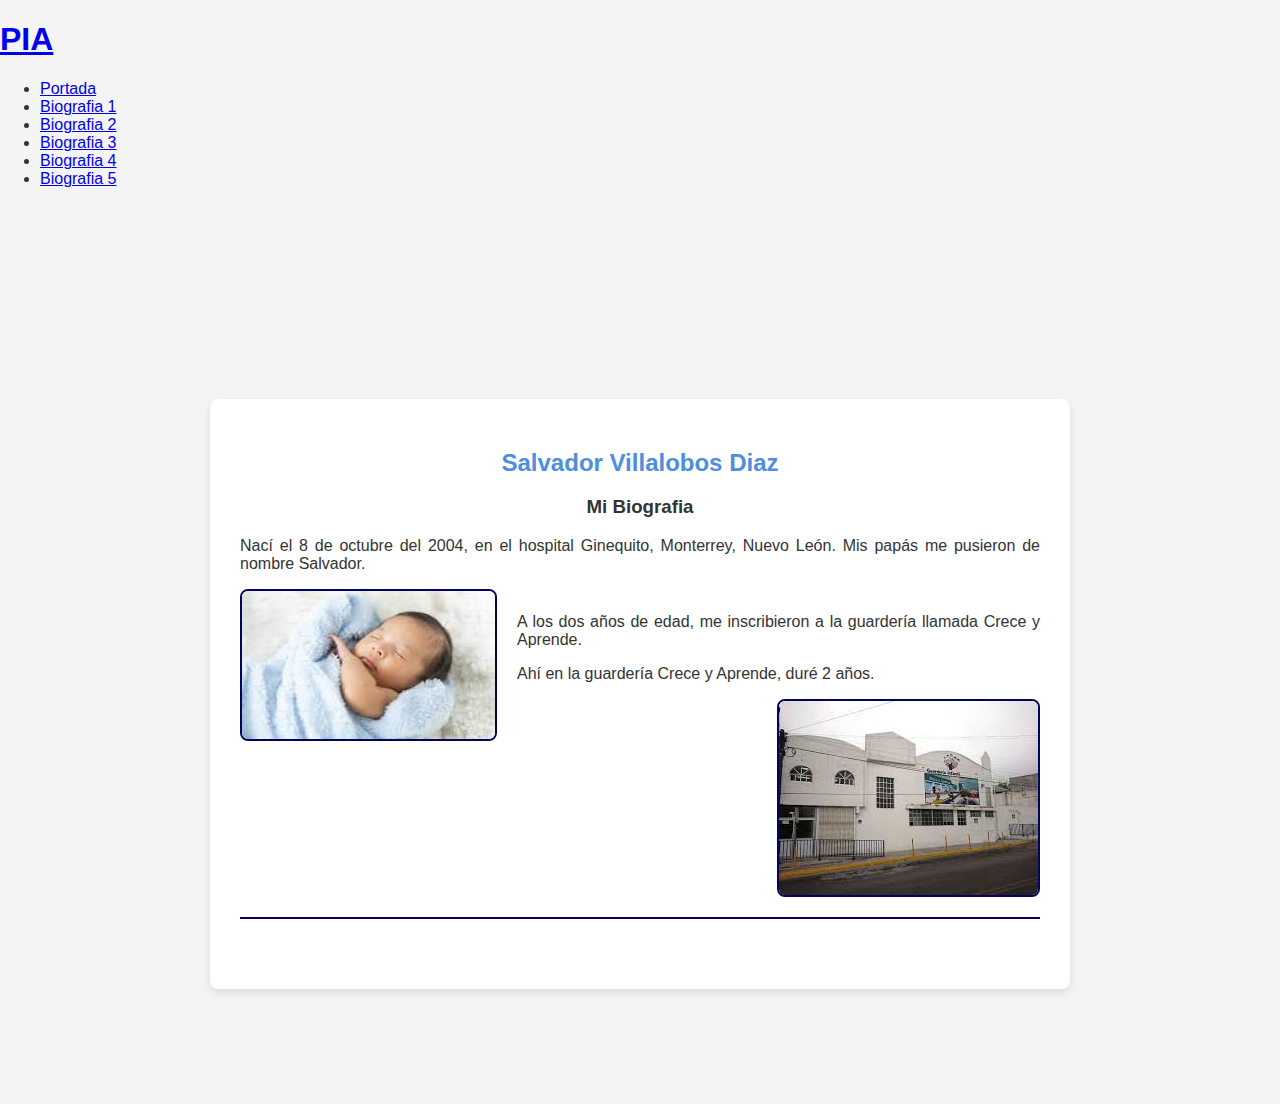
==== src/htmls/css/B1.html @ 47350c29 "c" ====
<!doctype html>
<html lang="en">
<head>
  <meta charset="utf-8">
  <title>PiaPrograWebFime</title>
  <meta name="viewport" content="width=device-width, initial-scale=1">
  <link rel="icon" type="image/x-icon" href="favicon.ico">
  <style>
    body {
        font-family: 'Poppins', sans-serif;
        background-color: #f4f4f4;
        color: #333;
        margin: 0;
        padding: 0;
    }

    .header {
        width: 100%;
    }

    .container {
        display: flex;
        justify-content: center;
        align-items: center;
        min-height: 100vh;
        padding-top: 80px;
        box-sizing: border-box;
    }

    .inner-container {
        max-width: 800px;
        width: 100%;
        background-color: white;
        padding: 30px;
        border-radius: 8px;
        box-shadow: 0 4px 8px rgba(0, 0, 0, 0.1);
    }

    .content {
        text-align: justify;
    }

    .section {
        margin-bottom: 40px;
    }

    /* Estilos para las imágenes flotantes */
    .content-img-left {
        float: left;
        margin: 0 20px 20px 0;
        max-width: 45%; /* Ajusta el tamaño según lo necesites */
        border-radius: 8px;
        border: 2px solid #03045E;
    }

    .content-img-right {
        float: right;
        margin: 0 0 20px 20px;
        max-width: 45%; /* Ajusta el tamaño según lo necesites */
        border-radius: 8px;
        border: 2px solid #03045E;
    }

    .separador {
        clear: both;
        border-top: 2px solid #03045E;
        margin: 40px 0;
    }

    h2 {
        text-align: center;
    }

    h3 {
        text-align: center;
    }

    .primary-button {
        display: inline-block;
        margin: 20px auto;
        padding: 20px 30px;
        font-size: 1.2em;
        background-color: #023E8A;
        color: white;
        border: none;
        border-radius: 5px;
        cursor: pointer;
        transition: background-color 0.3s ease;
    }
  </style>
</head>
<body>

    <header class="header">
        <a href="#" class="header__link">
            <h1 class="header__texto">PIA</h1>
        </a>    
        <nav class="menu">
            <ul class="menu__list">
                <li class="menu__link"><a href="index.html">Portada</a></li>
                <li class="menu__link"><a href="B1.html">Biografia 1</a></li>
                <li class="menu__link"><a href="B2.html">Biografia 2</a></li>
                <li class="menu__link"><a href="B3.html">Biografia 3</a></li>
                <li class="menu__link"><a href="B4.html">Biografia 4</a></li>
                <li class="menu__link"><a href="B5.html">Biografia 5</a></li>
            </ul>
        </nav>
    </header>

    <div class="container">
        <div class="inner-container">
            <section class="content">
                <div class="section">
                    <h2><span style="color: #4e8ddf; font-weight: bold;">Salvador Villalobos Diaz</span></h2>
                    <h3>Mi Biografia</h3>
                    <p>Nací el 8 de octubre del 2004, en el hospital Ginequito, Monterrey, Nuevo León. Mis papás me pusieron de nombre Salvador.</p>
                    <img src="b1.jpg" alt="Imagen izquierda" class="content-img-left">
                </div>

                <div class="section">
                    <p>A los dos años de edad, me inscribieron a la guardería llamada Crece y Aprende.</p>
                    <p>Ahí en la guardería Crece y Aprende, duré 2 años.</p>
                    <img src="guarderia.jpg" alt="Imagen derecha" class="content-img-right">
                </div>

                <div class="separador"></div>
            </section>
        </div>
    </div>

</body>
</html>
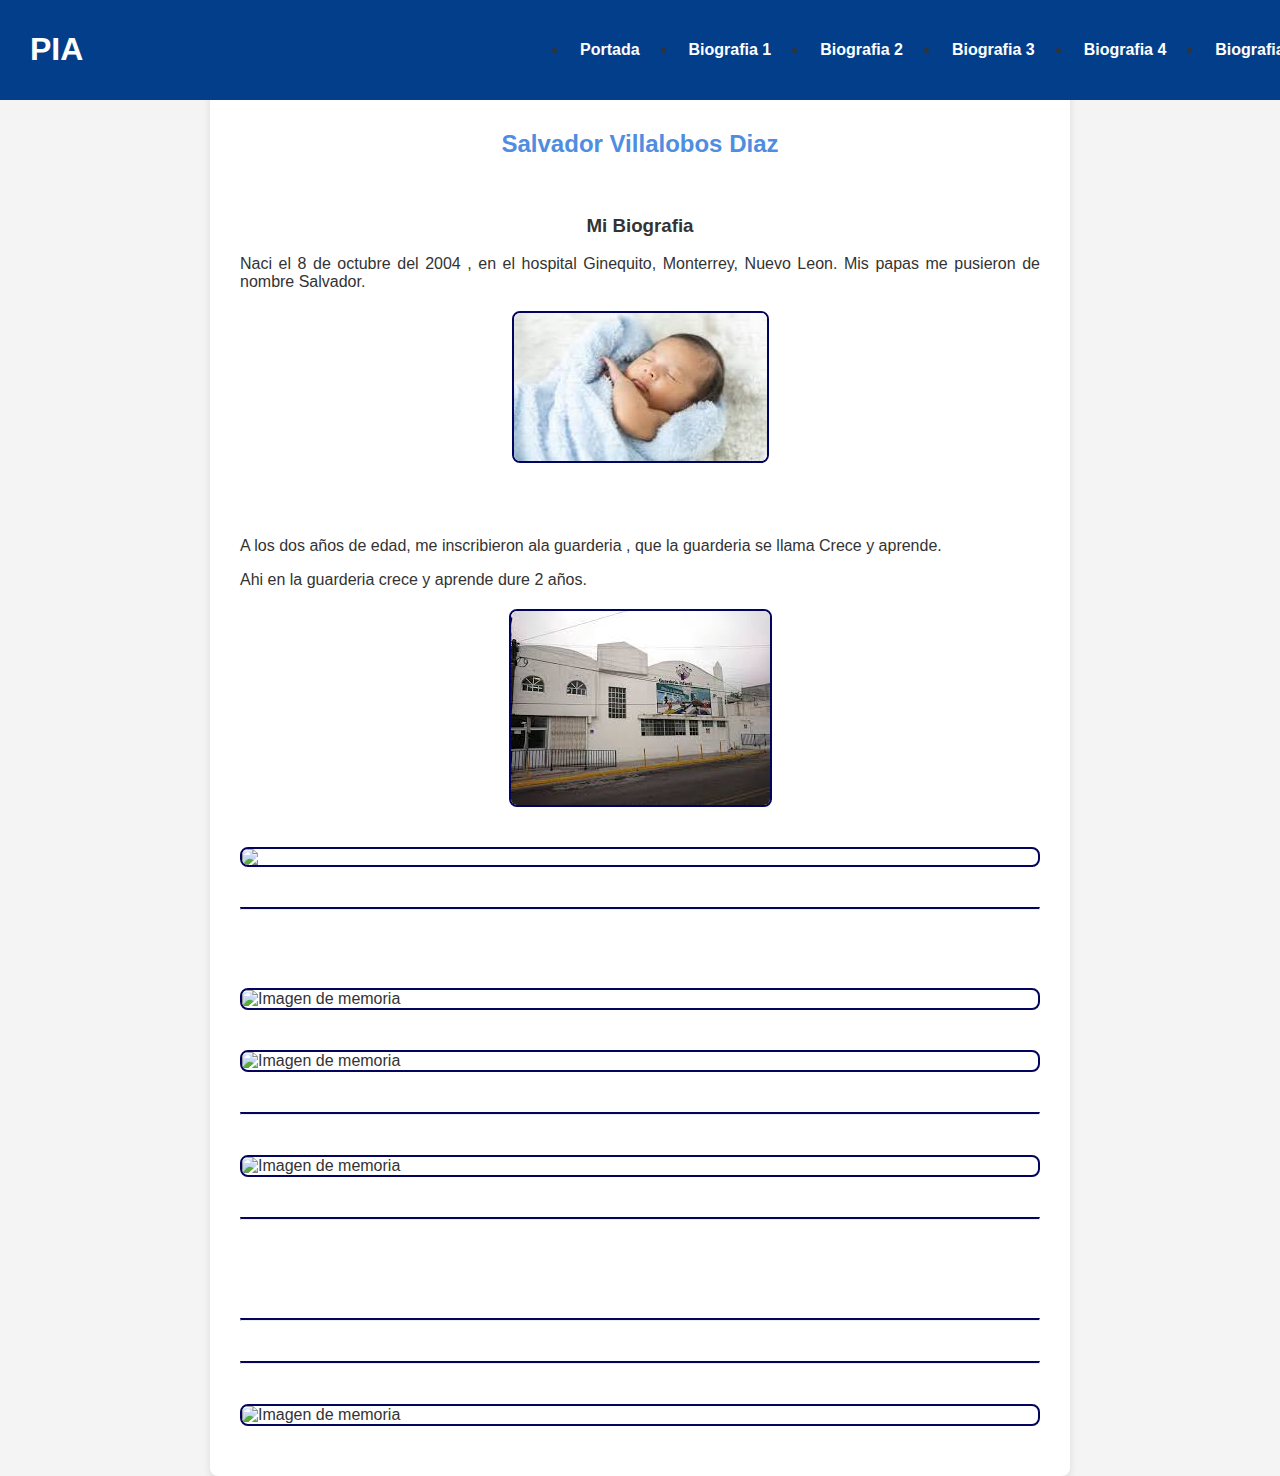
==== commit 3af4945f: "Update B1.html" ====
--- a/src/htmls/css/B1.html
+++ b/src/htmls/css/B1.html
@@ -7,94 +7,161 @@
   <link rel="icon" type="image/x-icon" href="favicon.ico">
   <style>
     body {
-        font-family: 'Poppins', sans-serif;
-        background-color: #f4f4f4;
-        color: #333;
-        margin: 0;
-        padding: 0;
-    }
-
-    .header {
-        width: 100%;
-    }
-
-    .container {
-        display: flex;
-        justify-content: center;
-        align-items: center;
-        min-height: 100vh;
-        padding-top: 80px;
-        box-sizing: border-box;
-    }
-
-    .inner-container {
-        max-width: 800px;
-        width: 100%;
-        background-color: white;
-        padding: 30px;
-        border-radius: 8px;
-        box-shadow: 0 4px 8px rgba(0, 0, 0, 0.1);
-    }
-
-    .content {
-        text-align: justify;
-    }
-
-    .section {
-        margin-bottom: 40px;
-    }
-
-    /* Estilos para las imágenes flotantes */
-    .content-img-left {
-        float: left;
-        margin: 0 20px 20px 0;
-        max-width: 45%; /* Ajusta el tamaño según lo necesites */
-        border-radius: 8px;
-        border: 2px solid #03045E;
-    }
-
-    .content-img-right {
-        float: right;
-        margin: 0 0 20px 20px;
-        max-width: 45%; /* Ajusta el tamaño según lo necesites */
-        border-radius: 8px;
-        border: 2px solid #03045E;
-    }
-
-    .separador {
-        clear: both;
-        border-top: 2px solid #03045E;
-        margin: 40px 0;
-    }
-
-    h2 {
-        text-align: center;
-    }
-
-    h3 {
-        text-align: center;
-    }
-
-    .primary-button {
-        display: inline-block;
-        margin: 20px auto;
-        padding: 20px 30px;
-        font-size: 1.2em;
-        background-color: #023E8A;
-        color: white;
-        border: none;
-        border-radius: 5px;
-        cursor: pointer;
-        transition: background-color 0.3s ease;
-    }
+    font-family: 'Poppins', sans-serif;
+    background-color: #f4f4f4;
+    color: #333;
+    margin: 0;
+    padding: 0;
+}
+
+.header {
+    width: 100%;
+}
+
+.container {
+    display: flex;
+    justify-content: center;
+    align-items: center;
+    min-height: 100vh;
+    padding-top: 80px; /* Asegura que el contenido no quede solapado por el header */
+    box-sizing: border-box;
+}
+
+.inner-container {
+    max-width: 800px;
+    width: 100%;
+    background-color: white;
+    padding: 30px;
+    border-radius: 8px;
+    box-shadow: 0 4px 8px rgba(0, 0, 0, 0.1);
+}
+
+.content {
+    text-align: justify;
+}
+
+.section {
+    margin-bottom: 40px;
+}
+
+.content-img {
+    max-width: 100%;
+    height: auto;
+    display: block;
+    margin: 20px auto; /* Centra la imagen */
+    border-radius: 8px;
+    border: 2px solid #03045E;
+}
+
+.separador {
+    border-top: 2px solid #03045E;
+    margin: 40px 0;
+}
+
+.features-list, .functions-list {
+    list-style-type: square;
+    padding-left: 40px;
+    text-align: left;
+    color: #555;
+}
+
+h2{
+    text-align: center;
+}
+
+h3{
+    text-align: center;
+}
+
+.primary-button {
+    display: inline-block;
+    margin: 20px auto;
+    padding: 20px 30px; /* Tamaño del botón */
+    font-size: 1.2em; /* Tamaño de la fuente */
+    background-color: #023E8A;
+    color: white;
+    border: none;
+    border-radius: 5px;
+    cursor: pointer;
+    transition: background-color 0.3s ease;
+  }
+  .header {
+    display: flex;
+    justify-content: flex-start; /* Alinear contenido hacia la izquierda */
+    align-items: center;
+    background-color: #023E8A;
+    backdrop-filter: blur(12px);
+    -webkit-backdrop-filter: blur(12px);
+    position: fixed;
+    width: 100%;
+    padding: 10px 30px;
+    font-family: "Montserrat", sans-serif;
+    font-weight: 700;
+    gap: 40px; /* Espacio entre el logo/texto y el menú */
+}
+
+/* Enlace de header */
+.header__link {
+    display: flex;
+    align-items: center;
+    gap: 10px;
+    text-decoration: none;
+}
+
+/* Logo de imagen en el header */
+.header__img {
+    width: 90px;
+}
+
+/* Texto del header */
+.header__texto {
+    font-size: 2rem;
+    color: white;
+    font-weight: 600;
+}
+
+/* Menu principal */
+.menu {
+    display: flex;
+    justify-content: flex-end;
+    flex-grow: 1; /* Permite que el menú ocupe el espacio restante */
+}
+
+/* Lista de enlaces en el menú */
+.menu__list {
+    display: flex;
+    gap: 25px; /* Espacio entre los elementos del menú */
+}
+
+/* Enlace de cada elemento del menú */
+.menu__link a {
+    font-size: 1rem;
+    font-weight: 600;
+    color: white;
+    text-decoration: none;
+    padding: 8px 12px; /* Espacio alrededor del texto */
+    transition: background-color 0.3s;
+}
+
+/* Efecto de hover */
+.menu__link a:hover {
+    background-color: #03045E;
+    border-radius: 5px;
+}
+
+
+
   </style>
 </head>
 <body>
 
+    <!-- Barra de menú superior (Header) -->
     <header class="header">
         <a href="#" class="header__link">
+            
             <h1 class="header__texto">PIA</h1>
         </a>    
+        
         <nav class="menu">
             <ul class="menu__list">
                 <li class="menu__link"><a href="index.html">Portada</a></li>
@@ -103,30 +170,113 @@
                 <li class="menu__link"><a href="B3.html">Biografia 3</a></li>
                 <li class="menu__link"><a href="B4.html">Biografia 4</a></li>
                 <li class="menu__link"><a href="B5.html">Biografia 5</a></li>
+                
             </ul>
         </nav>
     </header>
 
+    <!-- Contenedor principal -->
     <div class="container">
         <div class="inner-container">
             <section class="content">
-                <div class="section">
+                <!-- Introducción -->
+                <div class="section">
+                    
                     <h2><span style="color: #4e8ddf; font-weight: bold;">Salvador Villalobos Diaz</span></h2>
+                    <br>
                     <h3>Mi Biografia</h3>
-                    <p>Nací el 8 de octubre del 2004, en el hospital Ginequito, Monterrey, Nuevo León. Mis papás me pusieron de nombre Salvador.</p>
-                    <img src="b1.jpg" alt="Imagen izquierda" class="content-img-left">
-                </div>
-
-                <div class="section">
-                    <p>A los dos años de edad, me inscribieron a la guardería llamada Crece y Aprende.</p>
-                    <p>Ahí en la guardería Crece y Aprende, duré 2 años.</p>
-                    <img src="guarderia.jpg" alt="Imagen derecha" class="content-img-right">
-                </div>
-
-                <div class="separador"></div>
+                    <p>Naci el 8 de octubre del 2004 , en el hospital Ginequito, Monterrey, Nuevo Leon. Mis papas
+                        me pusieron de nombre Salvador.
+                    </p>
+                    <img src="b1.jpg" alt="Imagen izquierda"  class="content-img">
+                </div>
+
+              
+
+               
+
+                <!-- Tipos de Memorias en Windows 98 -->
+                <div class="section">
+                    
+                    <br>
+                    <p>A los dos años de edad, me inscribieron ala guarderia , que la guarderia 
+                        se llama Crece y aprende. </p>
+                        <p> Ahi en la guarderia crece y aprende dure 2 años.</p>
+                        
+                        <img src="guarderia.jpg" alt="Imagen izquierda"  class="content-img">
+                        
+                    
+                    <h4></h4>
+                    <p></p>
+                    
+                </div>
+
+                <img src="./assets/img/Memoria1_Windows98.jpg" class="content-img">
+
+                <hr class="separador">
+
+                <!-- Sistema de Archivos en Windows 98 -->
+                <div class="section">
+                    <h3></h3>
+                    <br>
+                    <p></p>
+                    
+                    
+
+                    <img src="./assets/img/FAT32.jpeg" alt="Imagen de memoria" class="content-img">
+
+                    <h4></h4>
+                   
+                </div>
+
+                <img src="./assets/img/sistemadearchivos.jpg" alt="Imagen de memoria" class="content-img">
+
+                <hr class="separador">
+
+                <!-- Nuevas Secciones Agregadas al Final -->
+                <div class="section">
+                    <h3></h3>
+                </div>
+                <img src="./assets/img/WIN98_Mem.gif" alt="Imagen de memoria" class="content-img">
+
+                <p></p> 
+                
+                
+                
+                <hr class="separador"> <!-- Línea separadora -->
+
+                        <!-- Seguridad de Memoria en Windows 98 -->
+                        <div class="section">
+                            <h3></h3>
+                             <br>
+                             <p></p>
+
+</div>
+                
+
+                <hr class="separador">
+
+                <!-- Control de Espacios de Memoria en Windows 98 -->
+                <div class="section">
+                    <h3></h3>
+                </div>
+                <p></p>
+                <!--CMD-->
+                <hr class="separador"> <!-- Línea separadora -->
+                <div class="section">
+                    <h3></h3>
+                </div>
+                <img src="./assets/img/vcache.jpg" alt="Imagen de memoria" class="content-img">
+
+                <p></p>
+                
+                
+
+
             </section>
         </div>
     </div>
-
+   
 </body>
 </html>
+
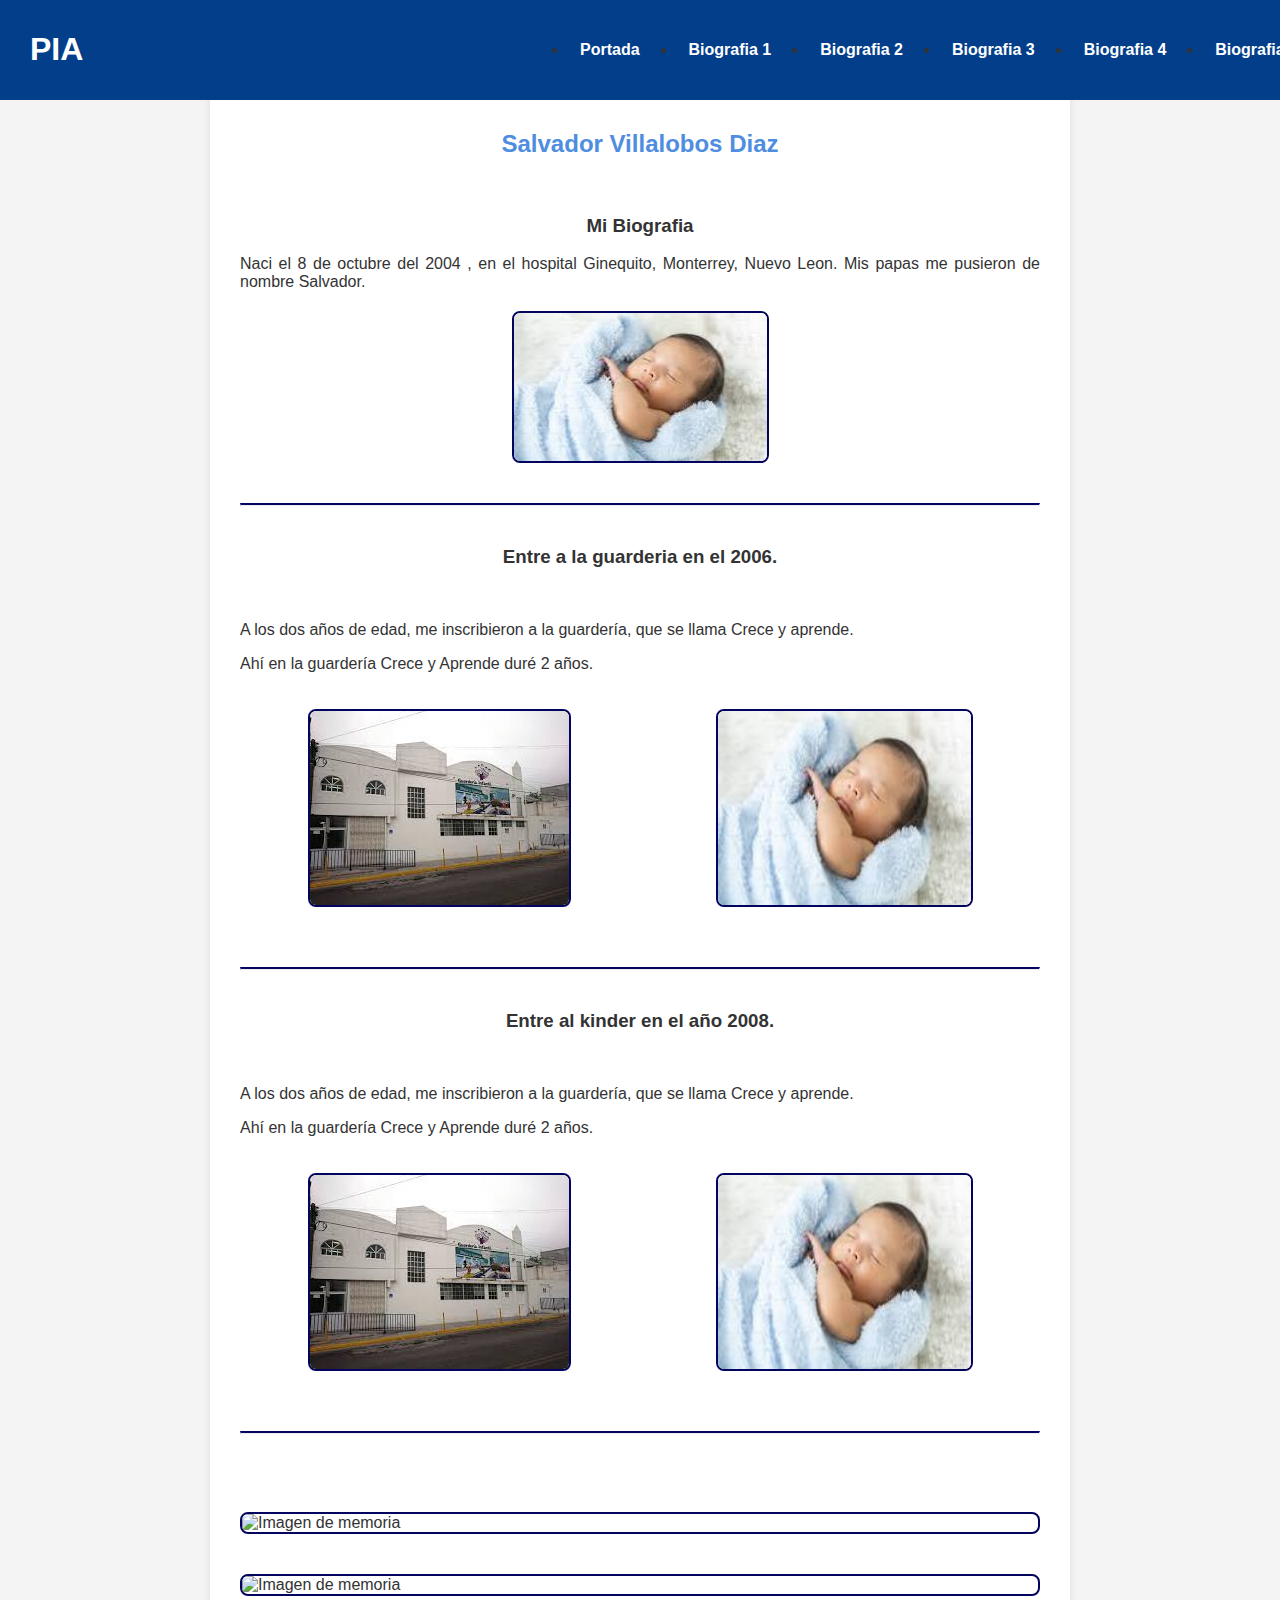
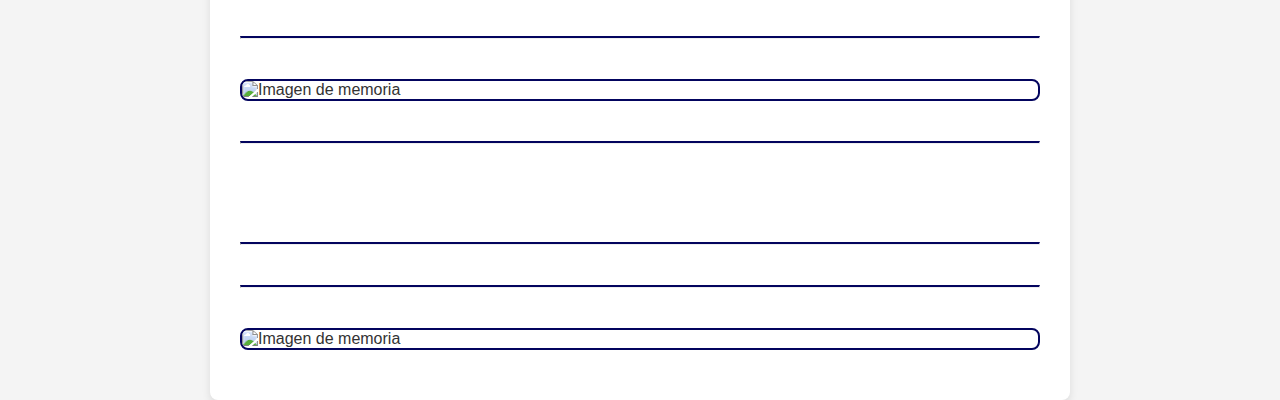
==== commit 396c1e3a: "Update B1.html" ====
--- a/src/htmls/css/B1.html
+++ b/src/htmls/css/B1.html
@@ -149,7 +149,12 @@
     border-radius: 5px;
 }
 
-
+/* Contenedor para alinear imágenes en fila */
+.img-row {
+    display: flex;
+    justify-content: center;
+    gap: 10px; /* Espacio entre las imágenes */
+}
 
   </style>
 </head>
@@ -191,68 +196,71 @@
                     <img src="b1.jpg" alt="Imagen izquierda"  class="content-img">
                 </div>
 
-              
-
+                <hr class="separador">
+
+                <!-- Tipos de Memorias en Windows 98 -->
+                <div class="section">
+                    <h3>Entre a la guarderia en el 2006.</h3>
+                    <br>
+                    <p>A los dos años de edad, me inscribieron a la guardería, que se llama Crece y aprende.</p>
+                    <p>Ahí en la guardería Crece y Aprende duré 2 años.</p>
+                    
+                    <!-- Contenedor de imágenes en fila -->
+                    <div class="img-row">
+                        <img src="guarderia.jpg" alt="Imagen de guardería" class="content-img">
+                        <img src="b1.jpg" alt="Otra imagen" class="content-img"> <!-- Nueva imagen al lado -->
+                    </div>
+                    
+                    
+                    
+                </div>
+                <hr class="separador">
+
+                <h3>Entre al kinder en el año 2008.</h3>
+                    <br>
+                    <p>A los dos años de edad, me inscribieron a la guardería, que se llama Crece y aprende.</p>
+                    <p>Ahí en la guardería Crece y Aprende duré 2 años.</p>
+                    
+                    <!-- Contenedor de imágenes en fila -->
+                    <div class="img-row">
+                        <img src="guarderia.jpg" alt="Imagen de guardería" class="content-img">
+                        <img src="b1.jpg" alt="Otra imagen" class="content-img"> <!-- Nueva imagen al lado -->
+                    </div>
                
 
-                <!-- Tipos de Memorias en Windows 98 -->
-                <div class="section">
-                    
-                    <br>
-                    <p>A los dos años de edad, me inscribieron ala guarderia , que la guarderia 
-                        se llama Crece y aprende. </p>
-                        <p> Ahi en la guarderia crece y aprende dure 2 años.</p>
-                        
-                        <img src="guarderia.jpg" alt="Imagen izquierda"  class="content-img">
-                        
-                    
+                <hr class="separador">
+
+                <!-- Sistema de Archivos en Windows 98 -->
+                <div class="section">
+                    <h3></h3>
+                    <br>
+                    <p></p>
+                    
+                    <img src="./assets/img/FAT32.jpeg" alt="Imagen de memoria" class="content-img">
+
                     <h4></h4>
+                </div>
+
+                <img src="./assets/img/sistemadearchivos.jpg" alt="Imagen de memoria" class="content-img">
+
+                <hr class="separador">
+
+                <!-- Nuevas Secciones Agregadas al Final -->
+                <div class="section">
+                    <h3></h3>
+                </div>
+                <img src="./assets/img/WIN98_Mem.gif" alt="Imagen de memoria" class="content-img">
+
+                <p></p> 
+                
+                <hr class="separador">
+
+                <!-- Seguridad de Memoria en Windows 98 -->
+                <div class="section">
+                    <h3></h3>
+                    <br>
                     <p></p>
-                    
-                </div>
-
-                <img src="./assets/img/Memoria1_Windows98.jpg" class="content-img">
-
-                <hr class="separador">
-
-                <!-- Sistema de Archivos en Windows 98 -->
-                <div class="section">
-                    <h3></h3>
-                    <br>
-                    <p></p>
-                    
-                    
-
-                    <img src="./assets/img/FAT32.jpeg" alt="Imagen de memoria" class="content-img">
-
-                    <h4></h4>
-                   
-                </div>
-
-                <img src="./assets/img/sistemadearchivos.jpg" alt="Imagen de memoria" class="content-img">
-
-                <hr class="separador">
-
-                <!-- Nuevas Secciones Agregadas al Final -->
-                <div class="section">
-                    <h3></h3>
-                </div>
-                <img src="./assets/img/WIN98_Mem.gif" alt="Imagen de memoria" class="content-img">
-
-                <p></p> 
-                
-                
-                
-                <hr class="separador"> <!-- Línea separadora -->
-
-                        <!-- Seguridad de Memoria en Windows 98 -->
-                        <div class="section">
-                            <h3></h3>
-                             <br>
-                             <p></p>
-
-</div>
-                
+                </div>
 
                 <hr class="separador">
 
@@ -261,8 +269,10 @@
                     <h3></h3>
                 </div>
                 <p></p>
-                <!--CMD-->
-                <hr class="separador"> <!-- Línea separadora -->
+                
+                <hr class="separador">
+                
+                <!-- Imagen adicional -->
                 <div class="section">
                     <h3></h3>
                 </div>
@@ -270,13 +280,9 @@
 
                 <p></p>
                 
-                
-
-
             </section>
         </div>
     </div>
    
 </body>
 </html>
-
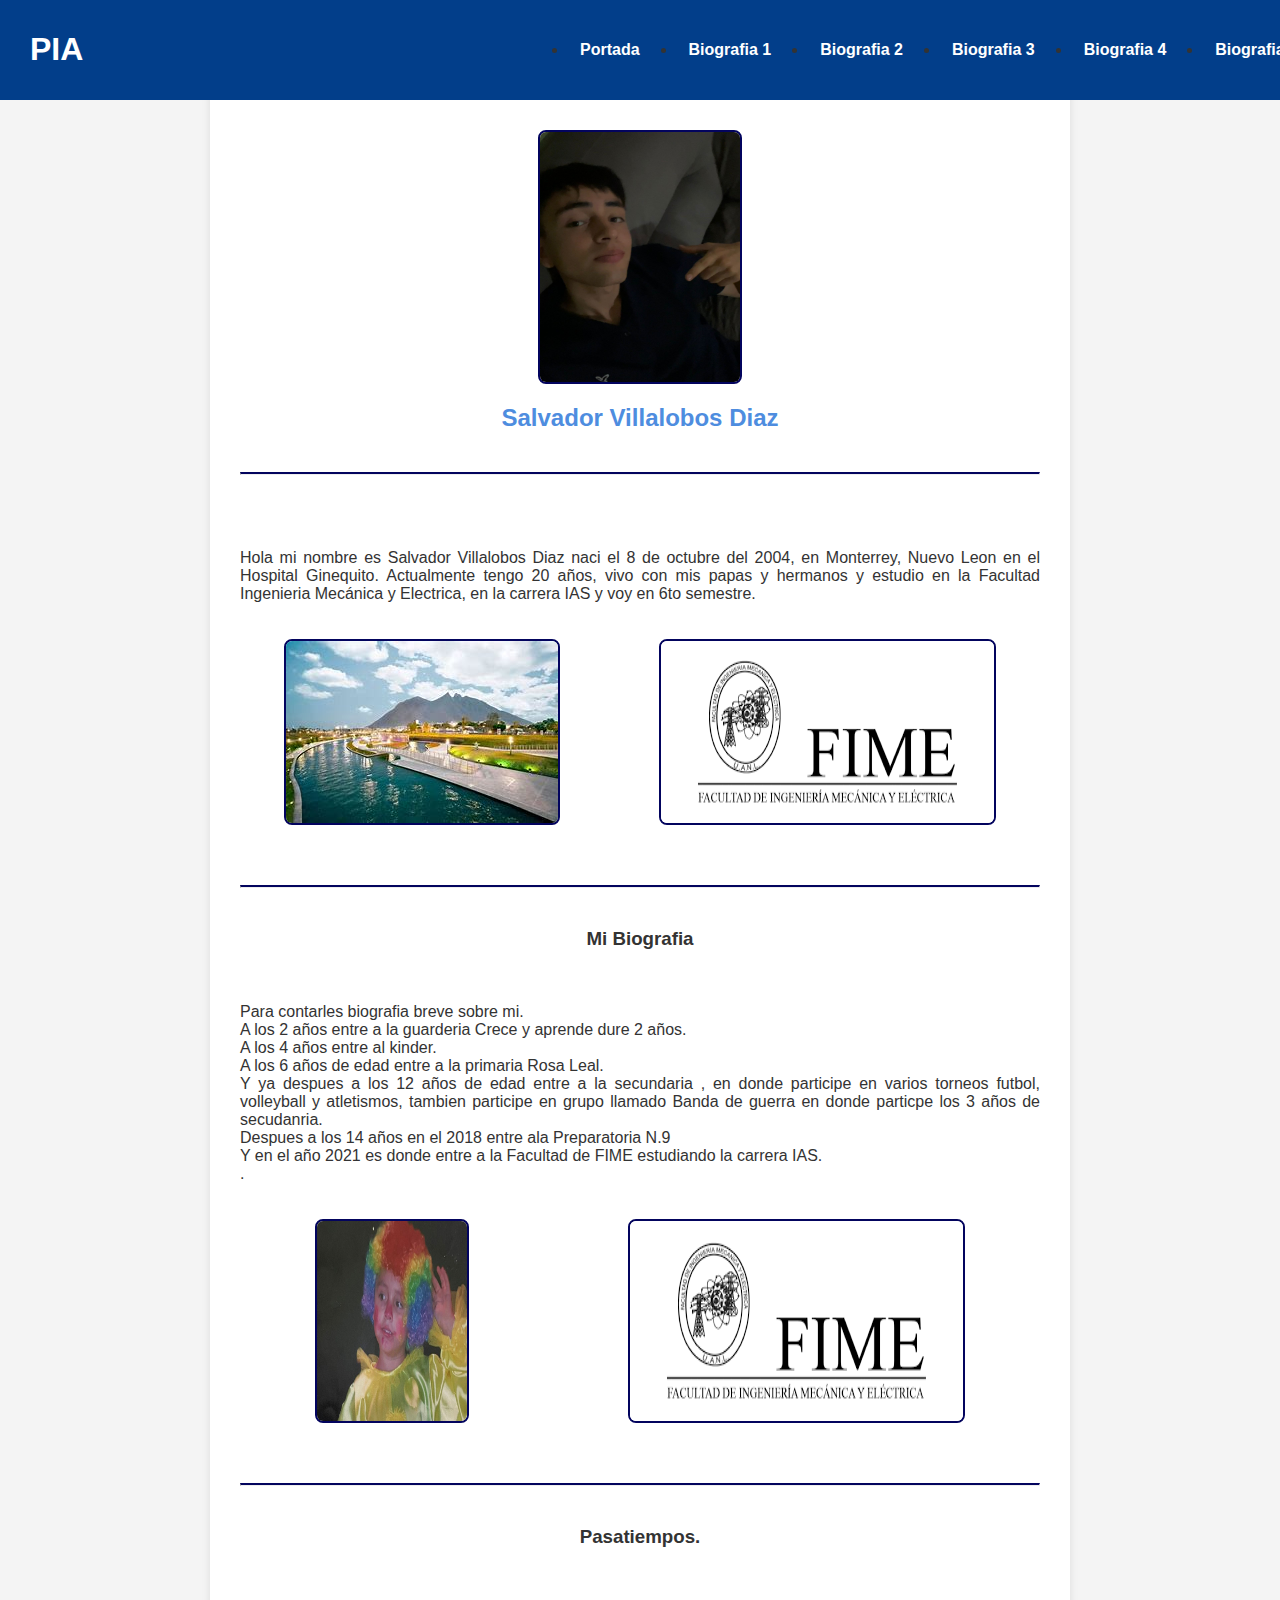
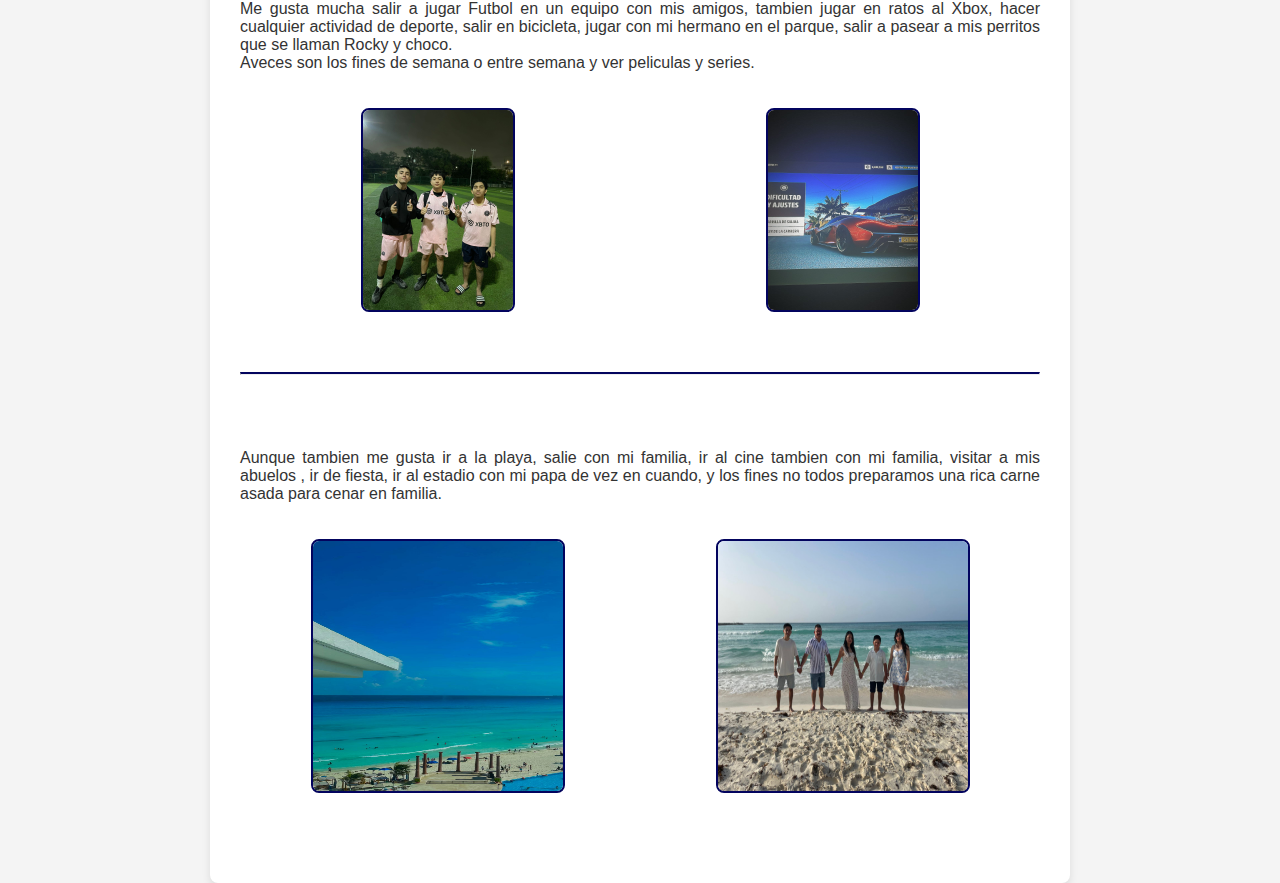
==== commit 320ded93: "cambio" ====
--- a/src/htmls/css/B1.html
+++ b/src/htmls/css/B1.html
@@ -186,29 +186,47 @@
             <section class="content">
                 <!-- Introducción -->
                 <div class="section">
-                    
+
+                    <img src="Imagenesalva/yo.jpeg" alt="Imagen izquierda"  class="content-img" style="width: 200px; height: 250px;">
                     <h2><span style="color: #4e8ddf; font-weight: bold;">Salvador Villalobos Diaz</span></h2>
-                    <br>
-                    <h3>Mi Biografia</h3>
-                    <p>Naci el 8 de octubre del 2004 , en el hospital Ginequito, Monterrey, Nuevo Leon. Mis papas
-                        me pusieron de nombre Salvador.
+                    <hr class="separador">
+
+                    <br>
+                    
+                    
+                    <p>Hola mi nombre es Salvador Villalobos Diaz naci el 8 de octubre del 2004, en Monterrey, Nuevo Leon
+                        en el Hospital Ginequito. Actualmente tengo 20 años, vivo con mis papas y hermanos y estudio en la Facultad
+                        Ingenieria Mecánica y Electrica, en la carrera IAS y voy en 6to semestre.
                     </p>
-                    <img src="b1.jpg" alt="Imagen izquierda"  class="content-img">
+                    <div class="img-row">
+                        <img src="Imagenesalva/mty.jpg" alt="Imagen de guardería" class="content-img">
+                        <img src="fi.png" alt="Otra imagen" class="content-img"> <!-- Nueva imagen al lado -->
+                    </div>
                 </div>
 
                 <hr class="separador">
 
                 <!-- Tipos de Memorias en Windows 98 -->
                 <div class="section">
-                    <h3>Entre a la guarderia en el 2006.</h3>
-                    <br>
-                    <p>A los dos años de edad, me inscribieron a la guardería, que se llama Crece y aprende.</p>
-                    <p>Ahí en la guardería Crece y Aprende duré 2 años.</p>
+                    <h3>Mi Biografia</h3>
+                    <br>
+                    <p>Para contarles biografia breve sobre mi.</br>
+                        A los 2 años entre a la guarderia Crece y aprende dure 2 años. </br>
+                        A los 4 años entre al kinder.</br>
+                        A los 6 años de edad entre a la primaria Rosa Leal.</br>
+                        Y ya despues a los 12 años de edad entre a la secundaria , en donde participe en varios
+                        torneos futbol, volleyball y atletismos, tambien participe en grupo llamado Banda de guerra en donde
+                        particpe los 3 años de secudanria.</br>
+                        Despues a los 14 años en el 2018 entre ala Preparatoria N.9 </br>
+                        Y en el año 2021 es donde entre a la Facultad de FIME  estudiando la carrera IAS.</br>
+
+                        
+                        .</p>
                     
                     <!-- Contenedor de imágenes en fila -->
                     <div class="img-row">
-                        <img src="guarderia.jpg" alt="Imagen de guardería" class="content-img">
-                        <img src="b1.jpg" alt="Otra imagen" class="content-img"> <!-- Nueva imagen al lado -->
+                        <img src="Imagenesalva/WhatsApp Image 2024-11-14 at 20.54.44.jpeg" alt="Imagen Familia" class="content-img" style="width: 150px; height: 200px;">
+                        <img src="fi.png" alt="Otra imagen" class="content-img"> <!-- Nueva imagen al lado -->
                     </div>
                     
                     
@@ -216,15 +234,21 @@
                 </div>
                 <hr class="separador">
 
-                <h3>Entre al kinder en el año 2008.</h3>
-                    <br>
-                    <p>A los dos años de edad, me inscribieron a la guardería, que se llama Crece y aprende.</p>
-                    <p>Ahí en la guardería Crece y Aprende duré 2 años.</p>
+                <h3>Pasatiempos.</h3>
+                    <br>
+                    <p>Me gusta mucha salir a jugar Futbol en un equipo con mis amigos,
+                        tambien jugar en ratos al Xbox, hacer cualquier actividad de deporte, salir en bicicleta,
+                        jugar con mi hermano en el parque, salir a pasear a mis perritos que se llaman Rocky y choco. </br>
+                        Aveces son los fines de semana o entre semana y ver peliculas y series.
+                    </br>
+                    
+
+                    </p>
                     
                     <!-- Contenedor de imágenes en fila -->
                     <div class="img-row">
-                        <img src="guarderia.jpg" alt="Imagen de guardería" class="content-img">
-                        <img src="b1.jpg" alt="Otra imagen" class="content-img"> <!-- Nueva imagen al lado -->
+                        <img src="Imagenesalva/fut.jpeg" alt="Imagen Familia" class="content-img" style="width: 150px; height: 200px;">
+                        <img src="Imagenesalva/xbox.jpeg" alt="Otra imagen" class="content-img" style="width: 150px; height: 200px; "> <!-- Nueva imagen al lado -->
                     </div>
                
 
@@ -232,53 +256,24 @@
 
                 <!-- Sistema de Archivos en Windows 98 -->
                 <div class="section">
-                    <h3></h3>
-                    <br>
-                    <p></p>
-                    
-                    <img src="./assets/img/FAT32.jpeg" alt="Imagen de memoria" class="content-img">
-
-                    <h4></h4>
+                   
+                    <br>
+                    <p>Aunque tambien me gusta ir a la playa, salie con mi familia, ir al cine tambien con mi familia,
+                        visitar a mis abuelos , ir de fiesta, ir al estadio con mi papa de vez en cuando, y los fines no todos
+                        preparamos una rica carne asada para cenar en familia.
+                    </p>
+                    
+                    <div class="img-row">
+                        <img src="Imagenesalva/playa.jpeg" alt="Imagen Familia" class="content-img" style="width: 250px; height: 250px;">
+                        <img src="Imagenesalva/playaa.jpeg" alt="Otra imagen" class="content-img" style="width: 250px; height: 250px; "> <!-- Nueva imagen al lado -->
+                    </div>
                 </div>
 
-                <img src="./assets/img/sistemadearchivos.jpg" alt="Imagen de memoria" class="content-img">
-
-                <hr class="separador">
-
-                <!-- Nuevas Secciones Agregadas al Final -->
-                <div class="section">
-                    <h3></h3>
-                </div>
-                <img src="./assets/img/WIN98_Mem.gif" alt="Imagen de memoria" class="content-img">
-
-                <p></p> 
-                
-                <hr class="separador">
-
-                <!-- Seguridad de Memoria en Windows 98 -->
-                <div class="section">
-                    <h3></h3>
-                    <br>
-                    <p></p>
-                </div>
-
-                <hr class="separador">
-
-                <!-- Control de Espacios de Memoria en Windows 98 -->
-                <div class="section">
-                    <h3></h3>
-                </div>
-                <p></p>
-                
-                <hr class="separador">
-                
-                <!-- Imagen adicional -->
-                <div class="section">
-                    <h3></h3>
-                </div>
-                <img src="./assets/img/vcache.jpg" alt="Imagen de memoria" class="content-img">
-
-                <p></p>
+                
+
+              
+
+                
                 
             </section>
         </div>
